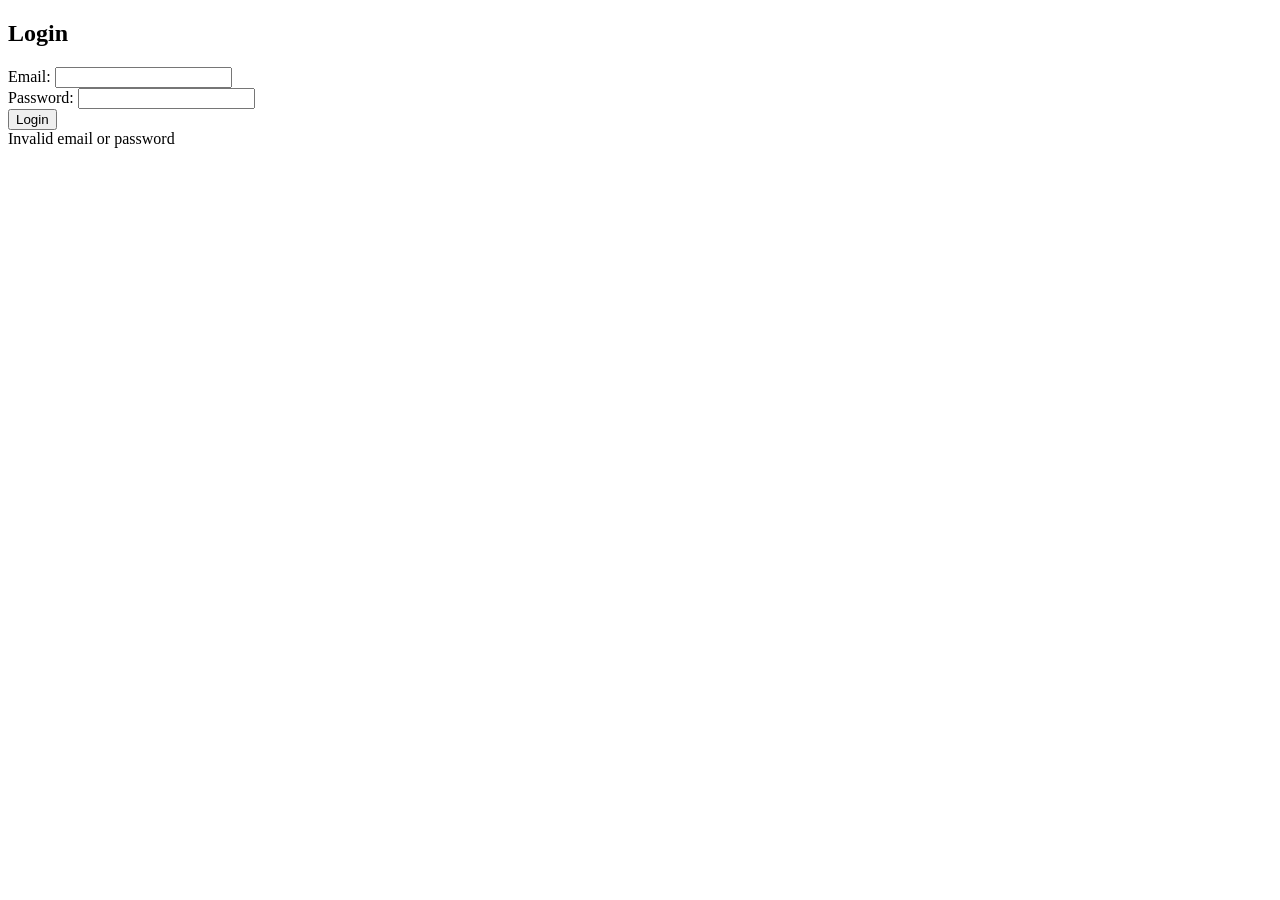
==== src/main/resources/templates/auth/login.html @ 81fc563b "Initial commit" ====
<!DOCTYPE html>
<html xmlns:th="http://www.thymeleaf.org">
<head>
  <title>Login</title>
</head>
<body>

<h2>Login</h2>

<form th:action="@{/login}" method="post">
  <div>
    <label>Email:</label>
    <input type="email" name="username">
  </div>

  <div>
    <label>Password:</label>
    <input type="password" name="password">
  </div>

  <button type="submit">Login</button>
</form>

<div th:if="${param.error}">
  Invalid email or password
</div>

</body>
</html>
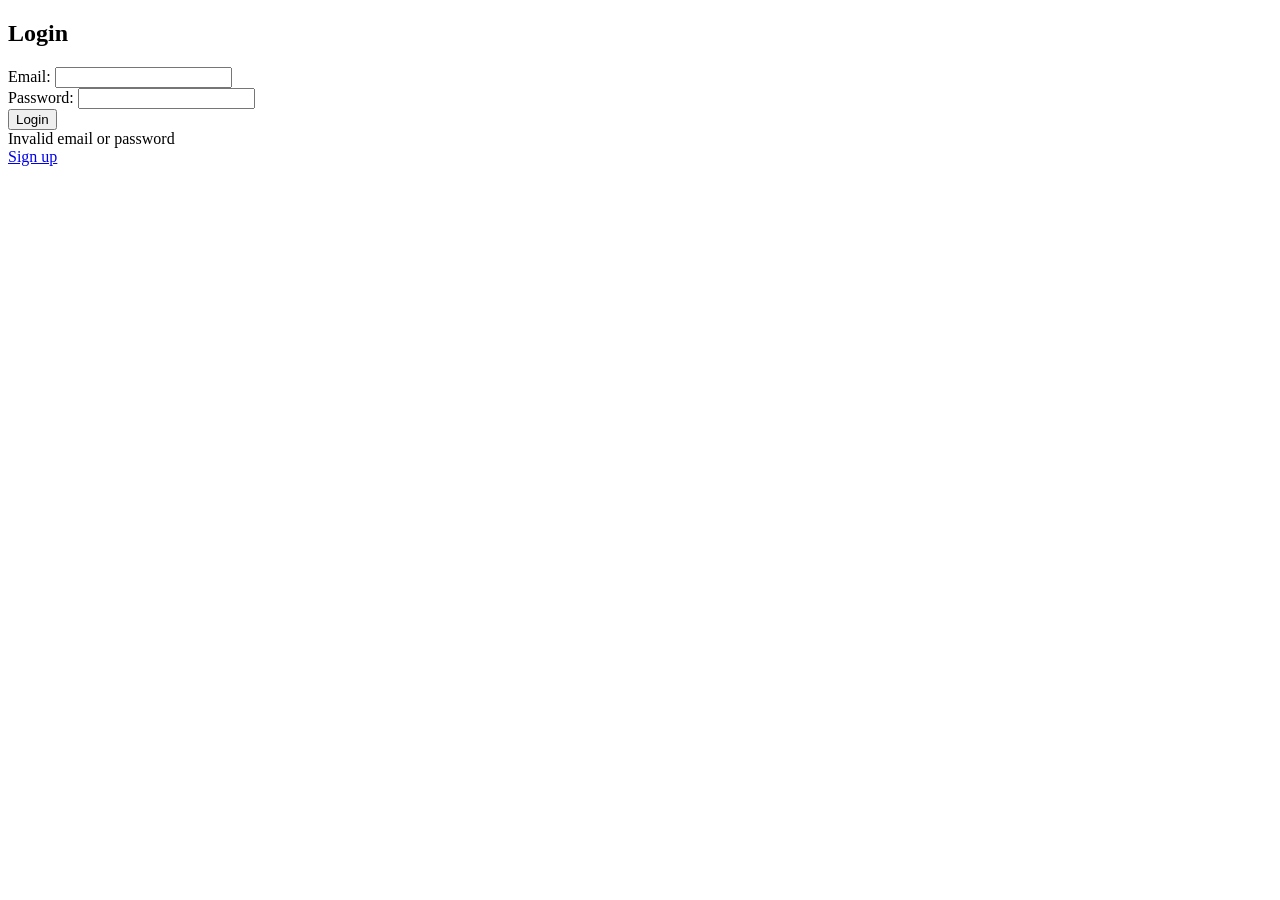
==== commit a9182c8f: "Add dataset replacement, dashboard improvements and analysis cleanup" ====
--- a/src/main/resources/templates/auth/login.html
+++ b/src/main/resources/templates/auth/login.html
@@ -25,5 +25,7 @@
   Invalid email or password
 </div>
 
+<a class="main__prev" href="/registration">Sign up</a>
+
 </body>
 </html>
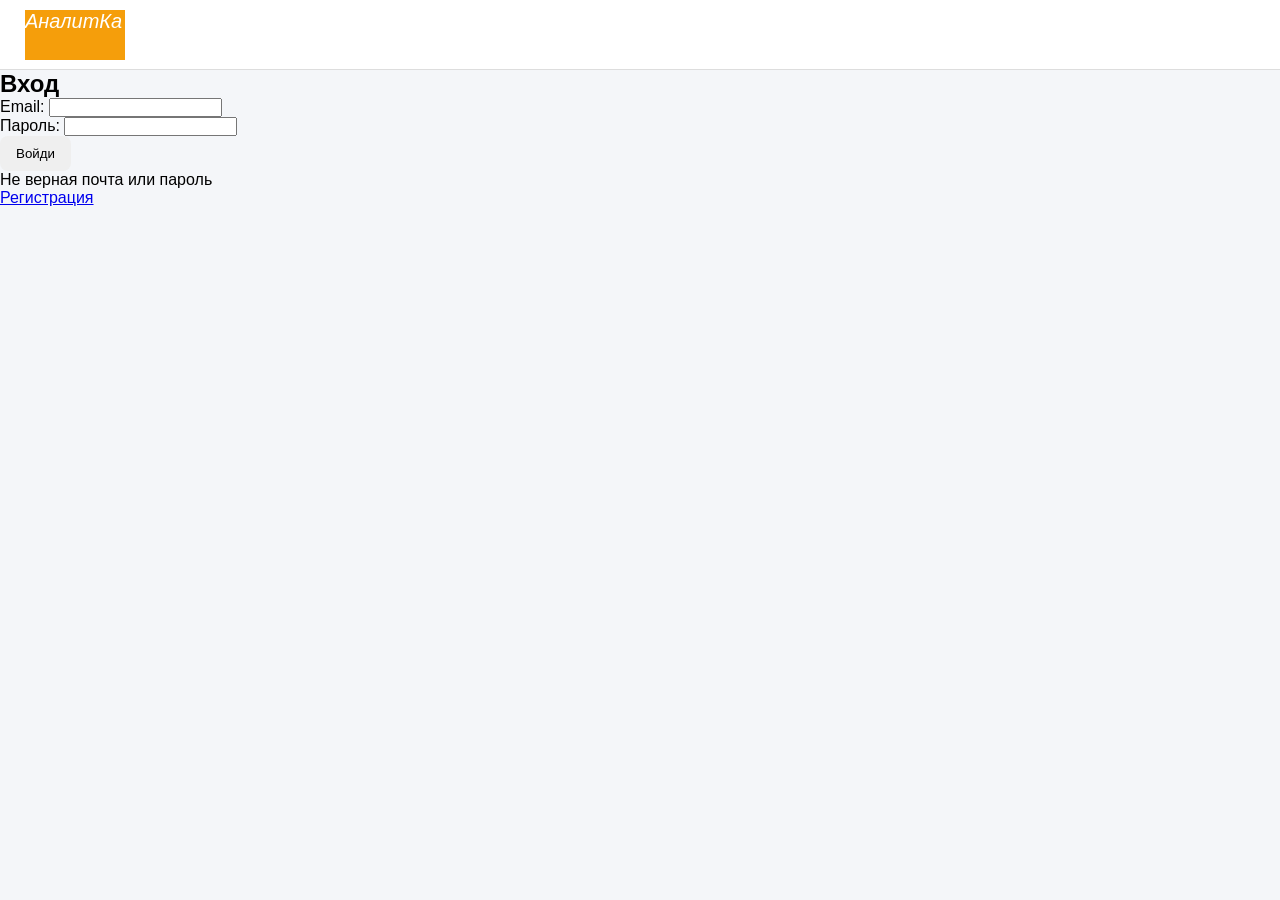
==== commit 75a0a306: "Add dashboard settings management with save settings panel, segment filter editing, dashboard name/d" ====
--- a/src/main/resources/templates/auth/login.html
+++ b/src/main/resources/templates/auth/login.html
@@ -2,10 +2,62 @@
 <html xmlns:th="http://www.thymeleaf.org">
 <head>
   <title>Login</title>
+
+  <style>
+    * {
+      margin: 0;
+      padding: 0;
+      box-sizing: border-box;
+    }
+    body {
+      font-family: Arial, sans-serif;
+      background: #f4f6f9;
+    }
+    header {
+      height: 70px;
+      background: white;
+      border-bottom: 1px solid #ddd;
+      display: flex;
+      align-items: center;
+      justify-content: space-between;
+      padding: 0 25px;
+    }
+    .header__logo {
+      width: 100px;
+      height: 50px;
+      background: #f59e0b;
+    }
+    .header__logo__title {
+      font-size: 20px;
+      font-style: italic;
+      color: #fff;
+    }
+    main {
+      flex: 1;
+      padding: 25px;
+      overflow-y: auto;
+    }
+    canvas {
+      width: 100% !important;
+      height: 300px !important;
+    }
+    button {
+      cursor: pointer;
+      border: none;
+      padding: 10px 16px;
+      border-radius: 8px;
+    }
+  </style>
 </head>
 <body>
 
-<h2>Login</h2>
+<header>
+  <div class="header__logo">
+    <p class="header__logo__title">АналитКа</p>
+  </div>
+</header>
+
+<h2>Вход</h2>
 
 <form th:action="@{/login}" method="post">
   <div>
@@ -14,18 +66,18 @@
   </div>
 
   <div>
-    <label>Password:</label>
+    <label>Пароль:</label>
     <input type="password" name="password">
   </div>
 
-  <button type="submit">Login</button>
+  <button type="submit">Войди</button>
 </form>
 
 <div th:if="${param.error}">
-  Invalid email or password
+  Не верная почта или пароль
 </div>
 
-<a class="main__prev" href="/registration">Sign up</a>
+<a class="main__prev" href="/registration">Регистрация</a>
 
 </body>
 </html>
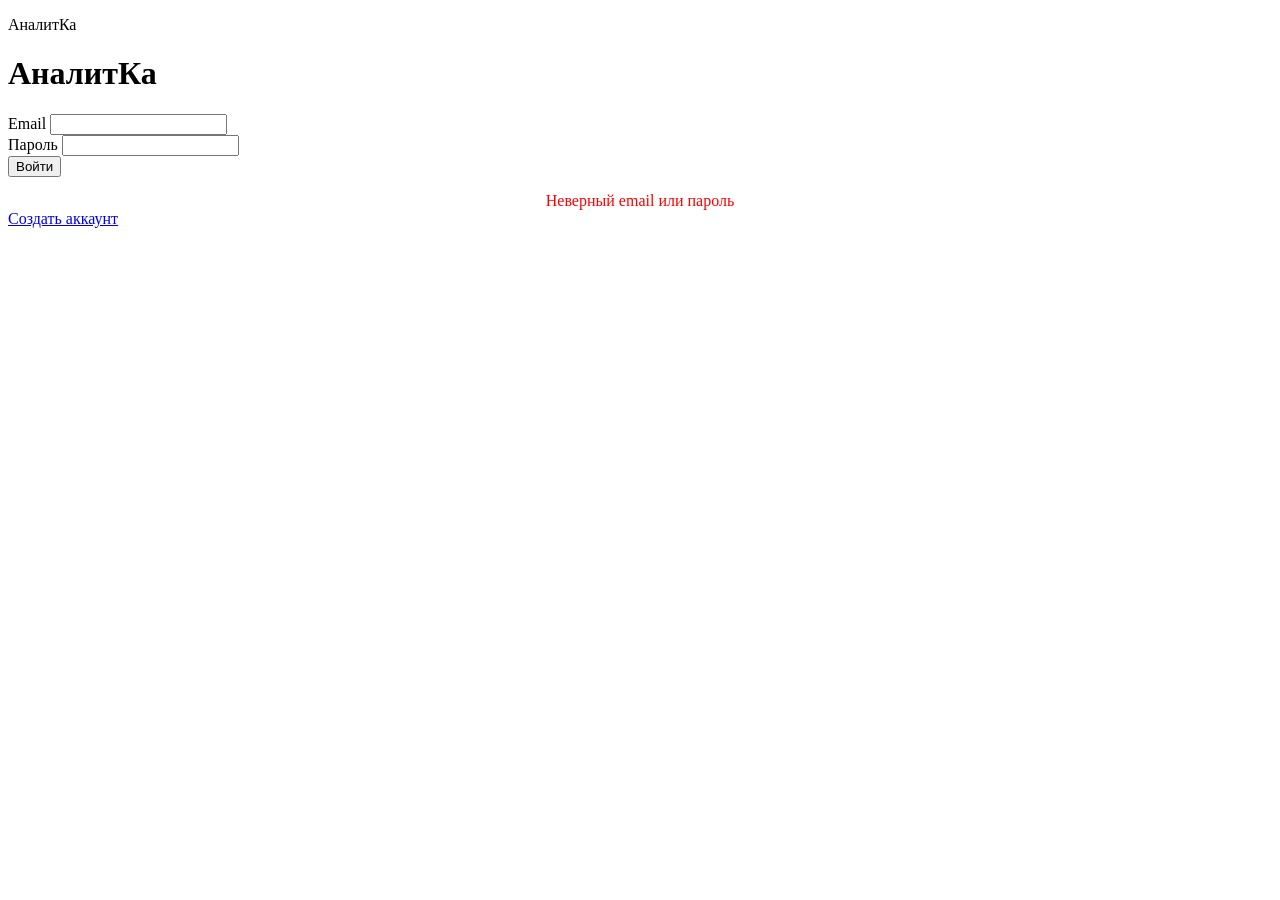
==== commit 34c1d92a: "Fix: handle empty dashboards and improve KPI formatting" ====
--- a/src/main/resources/templates/auth/login.html
+++ b/src/main/resources/templates/auth/login.html
@@ -1,83 +1,55 @@
 <!DOCTYPE html>
 <html xmlns:th="http://www.thymeleaf.org">
 <head>
+  <meta charset="UTF-8">
   <title>Login</title>
 
-  <style>
-    * {
-      margin: 0;
-      padding: 0;
-      box-sizing: border-box;
-    }
-    body {
-      font-family: Arial, sans-serif;
-      background: #f4f6f9;
-    }
-    header {
-      height: 70px;
-      background: white;
-      border-bottom: 1px solid #ddd;
-      display: flex;
-      align-items: center;
-      justify-content: space-between;
-      padding: 0 25px;
-    }
-    .header__logo {
-      width: 100px;
-      height: 50px;
-      background: #f59e0b;
-    }
-    .header__logo__title {
-      font-size: 20px;
-      font-style: italic;
-      color: #fff;
-    }
-    main {
-      flex: 1;
-      padding: 25px;
-      overflow-y: auto;
-    }
-    canvas {
-      width: 100% !important;
-      height: 300px !important;
-    }
-    button {
-      cursor: pointer;
-      border: none;
-      padding: 10px 16px;
-      border-radius: 8px;
-    }
-  </style>
+  <link rel="stylesheet" th:href="@{/css/dashboard.css}">
 </head>
+
 <body>
-
 <header>
   <div class="header__logo">
     <p class="header__logo__title">АналитКа</p>
   </div>
 </header>
 
-<h2>Вход</h2>
+<div class="auth-page">
 
-<form th:action="@{/login}" method="post">
-  <div>
-    <label>Email:</label>
-    <input type="email" name="username">
+  <div class="auth-card">
+
+    <h1>АналитКа</h1>
+
+    <form th:action="@{/login}" method="post">
+
+      <div class="auth-group">
+        <label>Email</label>
+        <input type="email" name="username" required>
+      </div>
+
+      <div class="auth-group">
+        <label>Пароль</label>
+        <input type="password" name="password" required>
+      </div>
+
+      <button class="auth-submit" type="submit">
+        Войти
+      </button>
+
+    </form>
+
+    <div th:if="${param.error}"
+         style="margin-top:15px;color:red;text-align:center;">
+      Неверный email или пароль
+    </div>
+
+    <a href="/registration" class="auth-link">
+      Создать аккаунт
+    </a>
+
   </div>
 
-  <div>
-    <label>Пароль:</label>
-    <input type="password" name="password">
-  </div>
-
-  <button type="submit">Войди</button>
-</form>
-
-<div th:if="${param.error}">
-  Не верная почта или пароль
 </div>
-
-<a class="main__prev" href="/registration">Регистрация</a>
 
 </body>
 </html>
